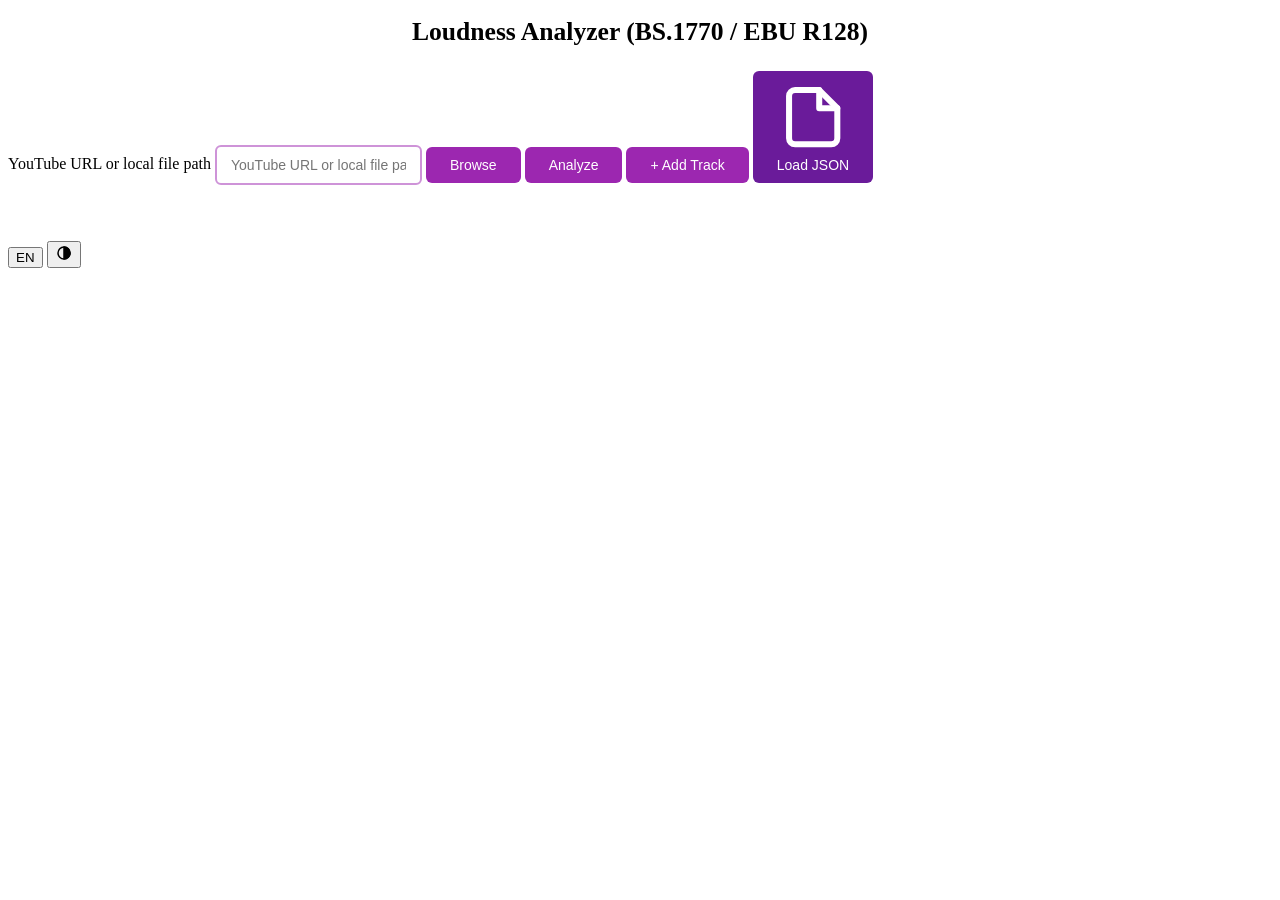
==== frontend/index.html @ e427d2d6 "fix: keep the theme and the language in the app's settings file The theme and the language were kept" ====
<!DOCTYPE html>
<html lang="en">
<head>
  <meta charset="UTF-8">
  <meta name="viewport" content="width=device-width, initial-scale=1.0">
  <title data-i18n="app.title">analyze-loudness</title>
  <script src="common/settings.js"></script>
  <script src="i18n.js"></script>
  <script>
    // Resolve theme + lang before CSS paints to prevent flash
    (function() {
      var s = (window.analyzeSettings || {}).theme;
      var mode = (s === "light" || s === "dark") ? s : "auto";
      var resolved = mode === "auto"
        ? (window.matchMedia && window.matchMedia("(prefers-color-scheme: dark)").matches ? "dark" : "light")
        : mode;
      document.documentElement.setAttribute("data-theme", resolved);
      document.documentElement.setAttribute("lang", window.i18n.lang());
    })();
  </script>
  <link rel="stylesheet" href="common/common.css">
  <link rel="stylesheet" href="style.css">
  <link rel="stylesheet" href="vendor/uPlot.min.css">
</head>
<body>
  <header>
    <h1 data-i18n="app.title">Loudness Analyzer (BS.1770 / EBU R128)</h1>
  </header>

  <main>
    <form id="analyze-form" class="input-bar" data-i18n-aria-label="form.aria" aria-label="Analyze audio source">
      <label for="url-input" class="visually-hidden" data-i18n="url.label">YouTube URL or local file path</label>
      <input id="url-input" type="text" inputmode="url" placeholder="YouTube URL or local file path" data-i18n-placeholder="url.placeholder"
             autocomplete="off" autocapitalize="off" spellcheck="false" required>
      <button id="browse-btn" type="button" data-i18n="btn.browse" data-i18n-aria-label="btn.browse.aria" aria-label="Choose a local audio file">Browse</button>
      <button id="submit-btn" type="submit" data-i18n="btn.analyze">Analyze</button>
      <button id="add-btn" type="button" data-i18n="btn.add" data-i18n-aria-label="btn.add.aria" aria-label="Add the URL as a track for comparison">+ Add Track</button>
      <button id="load-btn" type="button" data-i18n-aria-label="btn.load_json.aria" aria-label="Load saved JSON result"><svg class="inline-icon" viewBox="0 0 24 24" fill="none" stroke="currentColor" stroke-width="2" stroke-linecap="round" stroke-linejoin="round" aria-hidden="true" focusable="false"><path d="M14 3H6a2 2 0 0 0-2 2v14a2 2 0 0 0 2 2h12a2 2 0 0 0 2-2V9z"/><path d="M14 3v6h6"/></svg><span data-i18n="btn.load_json">Load JSON</span></button>
    </form>

    <div id="track-list" role="list" data-i18n-aria-label="track_list.aria" aria-label="Tracks queued for comparison"></div>
    <div id="compare-bar" class="compare-bar" hidden>
      <button id="clear-btn" type="button" data-i18n="btn.clear" data-i18n-aria-label="btn.clear.aria" aria-label="Clear all queued tracks">Clear All</button>
    </div>

    <div id="status" role="status" aria-live="polite"></div>
    <div id="results" tabindex="-1"></div>
  </main>

  <div class="toolbar">
    <button id="lang-toggle" class="lang-toggle" type="button" data-i18n-aria-label="lang.aria_toggle" aria-label="Switch language"></button>
    <button id="theme-toggle" class="theme-toggle" type="button" data-i18n-aria-label="theme.aria_toggle" aria-label="Toggle color theme"></button>
  </div>

  <script src="vendor/uPlot.iife.min.js"></script>
  <script src="theme.js"></script>
  <script src="gate.js"></script>
  <script src="charts/timeline.js"></script>
  <script src="charts/histogram.js"></script>
  <script src="charts/segments.js"></script>
  <script src="common/update.js"></script>
  <script src="main.js"></script>
</body>
</html>
---- frontend/style.css ----
:root {
  --text-secondary: #5f5f5f;
  --text-muted: #6b6b6b;
  --accent: #9C27B0;
  --accent-dark: #7B1FA2;
  --accent-deeper: #6A1B9A;
  --accent-deepest: #4A148C;
  --accent-light: #CE93D8;
  --accent-bg: #E1BEE7;
  --on-accent: #fff;
  --input-border: #CE93D8;
  --border: #ddd;
  --border-light: #eee;
  --border-header: #ccc;
  --error: #C62828;
  --error-bg: #FFEBEE;
  --danger-fg: #fff;
  --copy-bg-hover: #ddd;
  --copy-border: #ccc;
  --copy-fg: #666;
  --focus-ring: #9C27B0;
  --gate-track: #E9EAEE;
  --gate-out: #B26A00;
  --gate-silent: #33405A;
  --track-bg: #F3E5F5;
  --track-tag-bg: #E1BEE7;
  --track-tag-fg: #4A148C;
  --track-remove: #C62828;
  --drop-bg: rgba(250, 250, 250, 0.92);
}

[data-theme="dark"] {
  --text-secondary: #aaa;
  --text-muted: #8f8f8f;
  --accent: #CE93D8;
  --accent-dark: #BA68C8;
  --accent-deeper: #AB47BC;
  --accent-deepest: #E1BEE7;
  --accent-light: #6A1B9A;
  --accent-bg: #3a2a5e;
  --on-accent: #1a1a2e;
  --input-border: #9575CD;
  --border: #333;
  --border-light: #2a2a4a;
  --border-header: #444;
  --error: #FF8A80;
  --error-bg: #3d1a1a;
  --danger-fg: #fff;
  --copy-bg-hover: #3a3a5a;
  --copy-border: #555;
  --copy-fg: #bbb;
  --focus-ring: #D1A3DC;
  --gate-track: #232C4A;
  --gate-out: #E9A93C;
  --gate-silent: #C8D2E6;
  --track-bg: #26203f;
  --track-tag-bg: #3a2a5e;
  --track-tag-fg: #E1BEE7;
  --track-remove: #FF8A80;
  --drop-bg: rgba(26, 26, 46, 0.92);
}

h1 {
  text-align: center;
  margin-bottom: 24px;
  padding: 0 120px;
  font-size: 1.6rem;
  font-weight: 700;
  color: var(--title-accent);
}

.input-bar input {
  padding: 10px 14px;
  border: 2px solid var(--input-border);
  border-radius: 6px;
  font-size: 14px;
  background: var(--bg-card);
  color: var(--text);
}

.input-bar #url-input { flex: 1; }

.input-bar button {
  padding: 10px 24px;
  background: var(--accent);
  color: var(--on-accent);
  border: none;
  border-radius: 6px;
  font-size: 14px;
  cursor: pointer;
}

.input-bar button:hover { background: var(--accent-dark); }
.input-bar button:disabled { background: var(--accent-light); cursor: not-allowed; }
.input-bar button.cancelling { background: var(--danger); color: var(--danger-fg); }
#load-btn { background: var(--accent-deeper); color: var(--on-accent); }
#load-btn:hover { background: var(--accent-deepest); }

/* Drag & drop overlay */
body.drag-over::after {
  content: attr(data-drop-text);
  position: fixed;
  inset: 0;
  background: var(--drop-bg);
  border: 3px dashed var(--accent);
  border-radius: 8px;
  display: flex;
  align-items: center;
  justify-content: center;
  font-size: 22px;
  font-weight: 600;
  color: var(--accent);
  pointer-events: none;
  z-index: 1000;
}

/* Comparison queue */
#track-list { margin: -16px 0 8px; }
#track-list:empty { display: none; }

.track-item {
  display: flex;
  align-items: center;
  gap: 8px;
  padding: 2px 4px 2px 12px;
  margin-bottom: 4px;
  background: var(--track-bg);
  border-radius: 4px;
  font-size: 13px;
}

/* Outlined so the swatch edge stays visible on the tinted row and table
   backgrounds whatever the track colour. */
.track-swatch {
  display: inline-block;
  flex: none;
  width: 20px;
  height: 10px;
  border-radius: 2px;
  box-shadow: 0 0 0 1px var(--text-secondary);
}

.track-num { flex: none; font-weight: 700; min-width: 1ch; }

.track-tag {
  flex: none;
  font-size: 11px;
  font-weight: 600;
  padding: 2px 6px;
  border-radius: 3px;
  background: var(--track-tag-bg);
  color: var(--track-tag-fg);
}

.track-label {
  flex: 1;
  min-width: 0;
  overflow: hidden;
  text-overflow: ellipsis;
  white-space: nowrap;
}

.track-btn {
  flex: none;
  min-width: 36px;
  min-height: 36px;
  background: none;
  border: none;
  border-radius: 4px;
  color: var(--fg);
  font-size: 16px;
  line-height: 1;
  cursor: pointer;
}
.track-btn:hover:not(:disabled) { background: var(--copy-bg); }
.track-btn.remove { color: var(--track-remove); font-size: 18px; }
.track-btn.placeholder { visibility: hidden; }
.track-btn:disabled { cursor: not-allowed; opacity: 0.4; }

.compare-bar { display: flex; gap: 8px; margin-bottom: 16px; }
.compare-bar[hidden] { display: none; }
.compare-bar button {
  padding: 8px 20px;
  min-height: 36px;
  border: 1px solid var(--copy-border);
  border-radius: 6px;
  background: var(--copy-bg);
  color: var(--fg);
  font-size: 13px;
  cursor: pointer;
}
.compare-bar button:hover:not(:disabled) { background: var(--copy-bg-hover); }
.compare-bar button:disabled { cursor: not-allowed; opacity: 0.5; }

/* Toolbar (lang + theme toggles) */
#status {
  text-align: center;
  margin-bottom: 16px;
  font-size: 14px;
  color: var(--text-secondary);
  min-height: 40px;
  overflow-wrap: anywhere;
}

.copy-btn {
  margin-left: 8px;
  padding: 6px 14px;
  min-height: 36px;
  background: var(--copy-bg);
  color: var(--copy-fg);
  border: 1px solid var(--copy-border);
  border-radius: 4px;
  font-size: 12px;
  cursor: pointer;
  vertical-align: middle;
}

.copy-btn:hover { background: var(--copy-bg-hover); }

/* Summary table */
.summary-table {
  width: 100%;
  border-collapse: collapse;
  margin-bottom: 24px;
  font-size: 13px;
}

.summary-table th {
  background: var(--accent-bg);
  padding: 6px 12px;
  font-weight: 600;
  font-size: 12px;
  border: 1px solid var(--border-header);
  color: var(--text);
}

.compare-table tbody th { text-align: left; width: 16%; white-space: nowrap; }
.compare-table .track-head {
  max-width: 0;
  overflow: hidden;
  text-overflow: ellipsis;
  white-space: nowrap;
}
.compare-table .track-swatch { margin-right: 6px; vertical-align: 1px; }

.compare-scope {
  text-align: center;
  font-size: 12px;
  color: var(--text-secondary);
  margin-bottom: 12px;
}

.gate-compare-facts { display: flex; flex-wrap: wrap; gap: 4px 16px; }

.compare-seg-title {
  font-size: 0.85rem;
  font-weight: 600;
  color: var(--fg);
  margin-bottom: 6px;
  overflow: hidden;
  text-overflow: ellipsis;
  white-space: nowrap;
}
.compare-seg-title .track-swatch { margin-right: 8px; vertical-align: 1px; }

.summary-table .silence-row th,
.summary-table .silence-row td {
  text-align: right;
  color: var(--text-secondary);
  font-size: 12px;
  background: var(--bg-card);
  font-weight: 500;
}

.has-tip {
  cursor: help;
  text-decoration: underline dotted var(--text-secondary);
  text-underline-offset: 3px;
}

/* Chart containers */
.chart-title {
  text-align: center;
  font-size: 0.95rem;
  font-weight: 600;
  color: var(--text);
  margin-bottom: 6px;
}

/* Reading row for the GATE lane drawn inside the timeline chart */
.chart-row.has-gate { margin-bottom: 6px; }

.gate-caption {
  display: flex;
  flex-wrap: wrap;
  align-items: baseline;
  justify-content: space-between;
  gap: 8px 20px;
  margin-bottom: 24px;
  font-size: 12px;
  color: var(--text-secondary);
}

.gate-pct {
  font-size: 15px;
  font-weight: 700;
  color: var(--text);
  font-variant-numeric: tabular-nums;
}

.gate-legend {
  display: flex;
  flex-wrap: wrap;
  gap: 4px 14px;
}

.gate-key { display: inline-flex; align-items: center; gap: 5px; }

.gate-swatch {
  width: 14px;
  height: 9px;
  border: 1px solid var(--border);
  border-radius: 2px;
  background: var(--gate-track);
}

.gate-swatch.out { background: var(--gate-out); }
.gate-swatch.silent { background: var(--gate-silent); }

.chart-pair {
  display: flex;
  flex-wrap: wrap;
  gap: 16px;
  margin-bottom: 24px;
}

.histogram-canvas {
  aspect-ratio: 16 / 10;
  max-height: 260px;
  height: auto;
}

.segments-canvas {
  aspect-ratio: 24 / 5;
  max-height: 220px;
  height: auto;
}

.video-title {
  flex: 1 1 auto;
  min-width: 0;
  overflow: hidden;
  text-overflow: ellipsis;
  white-space: nowrap;
  margin: 0;
  font-size: 1.1rem;
  font-weight: 600;
  color: var(--accent-deepest);
}

.meta-info {
  text-align: center;
  font-size: 12px;
  color: var(--text-muted);
  margin-bottom: 12px;
  overflow-wrap: anywhere;
  word-break: normal;
}

.save-btn {
  padding: 6px 16px;
  min-height: 36px;
  background: var(--accent-dark);
  color: #fff;
  border: none;
  border-radius: 4px;
  font-size: 12px;
  cursor: pointer;
  white-space: nowrap;
}

.save-btn:hover { background: var(--accent-deeper); }
.save-btn:disabled { opacity: 0.5; cursor: not-allowed; }

/* uPlot dark mode overrides */
[data-theme="dark"] .uplot,
[data-theme="dark"] .u-title,
[data-theme="dark"] .u-legend th,
[data-theme="dark"] .u-legend td {
  color: var(--text) !important;
}

[data-theme="dark"] .u-legend { background: transparent !important; }

@media (max-width: 640px) {
  .input-bar { flex-wrap: wrap; }
  .input-bar #url-input { flex: 1 1 100%; }
  .input-bar button { flex: 1 1 auto; }
}

@media (max-width: 480px) {
  h1 {
    font-size: 1.2rem;
    padding: 0 120px 0 8px;
  }
}

@media (prefers-reduced-motion: reduce) {
  body.drag-over::after { border-style: solid; }
  *, *::before, *::after {
    animation-duration: 0.001ms !important;
    animation-iteration-count: 1 !important;
    transition: none !important;
    scroll-behavior: auto !important;
  }
}
---- frontend/vendor/uPlot.min.css ----
.uplot, .uplot *, .uplot *::before, .uplot *::after {box-sizing: border-box;}.uplot {font-family: system-ui, -apple-system, "Segoe UI", Roboto, "Helvetica Neue", Arial, "Noto Sans", sans-serif, "Apple Color Emoji", "Segoe UI Emoji", "Segoe UI Symbol", "Noto Color Emoji";line-height: 1.5;width: min-content;}.u-title {text-align: center;font-size: 18px;font-weight: bold;}.u-wrap {position: relative;user-select: none;}.u-over, .u-under {position: absolute;}.u-under {overflow: hidden;}.uplot canvas {display: block;position: relative;width: 100%;height: 100%;}.u-axis {position: absolute;}.u-legend {font-size: 14px;margin: auto;text-align: center;}.u-inline {display: block;}.u-inline * {display: inline-block;}.u-inline tr {margin-right: 16px;}.u-legend th {font-weight: 600;}.u-legend th > * {vertical-align: middle;display: inline-block;}.u-legend .u-marker {width: 1em;height: 1em;margin-right: 4px;background-clip: padding-box !important;}.u-inline.u-live th::after {content: ":";vertical-align: middle;}.u-inline:not(.u-live) .u-value {display: none;}.u-series > * {padding: 4px;}.u-series th {cursor: pointer;}.u-legend .u-off > * {opacity: 0.3;}.u-select {background: rgba(0,0,0,0.07);position: absolute;pointer-events: none;}.u-cursor-x, .u-cursor-y {position: absolute;left: 0;top: 0;pointer-events: none;will-change: transform;}.u-hz .u-cursor-x, .u-vt .u-cursor-y {height: 100%;border-right: 1px dashed #607D8B;}.u-hz .u-cursor-y, .u-vt .u-cursor-x {width: 100%;border-bottom: 1px dashed #607D8B;}.u-cursor-pt {position: absolute;top: 0;left: 0;border-radius: 50%;border: 0 solid;pointer-events: none;will-change: transform;/*this has to be !important since we set inline "background" shorthand */background-clip: padding-box !important;}.u-axis.u-off, .u-select.u-off, .u-cursor-x.u-off, .u-cursor-y.u-off, .u-cursor-pt.u-off {display: none;}
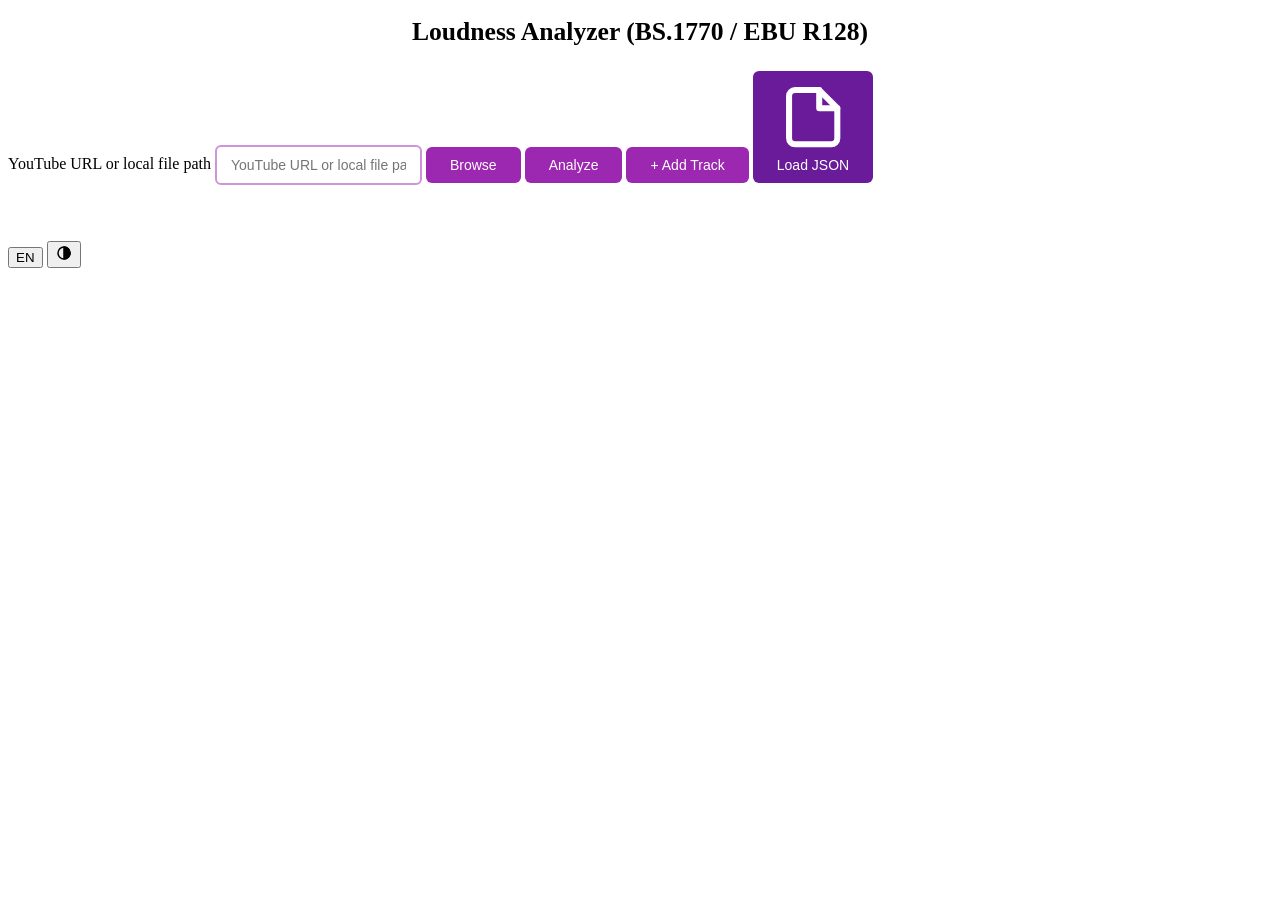
==== commit 6af9a507: "Merge pull request #73 from semnil/fix/theme-toggle-label fix: keep the theme button's name and the " ====
--- a/frontend/index.html
+++ b/frontend/index.html
@@ -33,7 +33,7 @@
       <input id="url-input" type="text" inputmode="url" placeholder="YouTube URL or local file path" data-i18n-placeholder="url.placeholder"
              autocomplete="off" autocapitalize="off" spellcheck="false" required>
       <button id="browse-btn" type="button" data-i18n="btn.browse" data-i18n-aria-label="btn.browse.aria" aria-label="Choose a local audio file">Browse</button>
-      <button id="submit-btn" type="submit" data-i18n="btn.analyze">Analyze</button>
+      <button id="submit-btn" type="submit">Analyze</button>
       <button id="add-btn" type="button" data-i18n="btn.add" data-i18n-aria-label="btn.add.aria" aria-label="Add the URL as a track for comparison">+ Add Track</button>
       <button id="load-btn" type="button" data-i18n-aria-label="btn.load_json.aria" aria-label="Load saved JSON result"><svg class="inline-icon" viewBox="0 0 24 24" fill="none" stroke="currentColor" stroke-width="2" stroke-linecap="round" stroke-linejoin="round" aria-hidden="true" focusable="false"><path d="M14 3H6a2 2 0 0 0-2 2v14a2 2 0 0 0 2 2h12a2 2 0 0 0 2-2V9z"/><path d="M14 3v6h6"/></svg><span data-i18n="btn.load_json">Load JSON</span></button>
     </form>
@@ -49,7 +49,7 @@
 
   <div class="toolbar">
     <button id="lang-toggle" class="lang-toggle" type="button" data-i18n-aria-label="lang.aria_toggle" aria-label="Switch language"></button>
-    <button id="theme-toggle" class="theme-toggle" type="button" data-i18n-aria-label="theme.aria_toggle" aria-label="Toggle color theme"></button>
+    <button id="theme-toggle" class="theme-toggle" type="button" aria-label="Toggle color theme"></button>
   </div>
 
   <script src="vendor/uPlot.iife.min.js"></script>
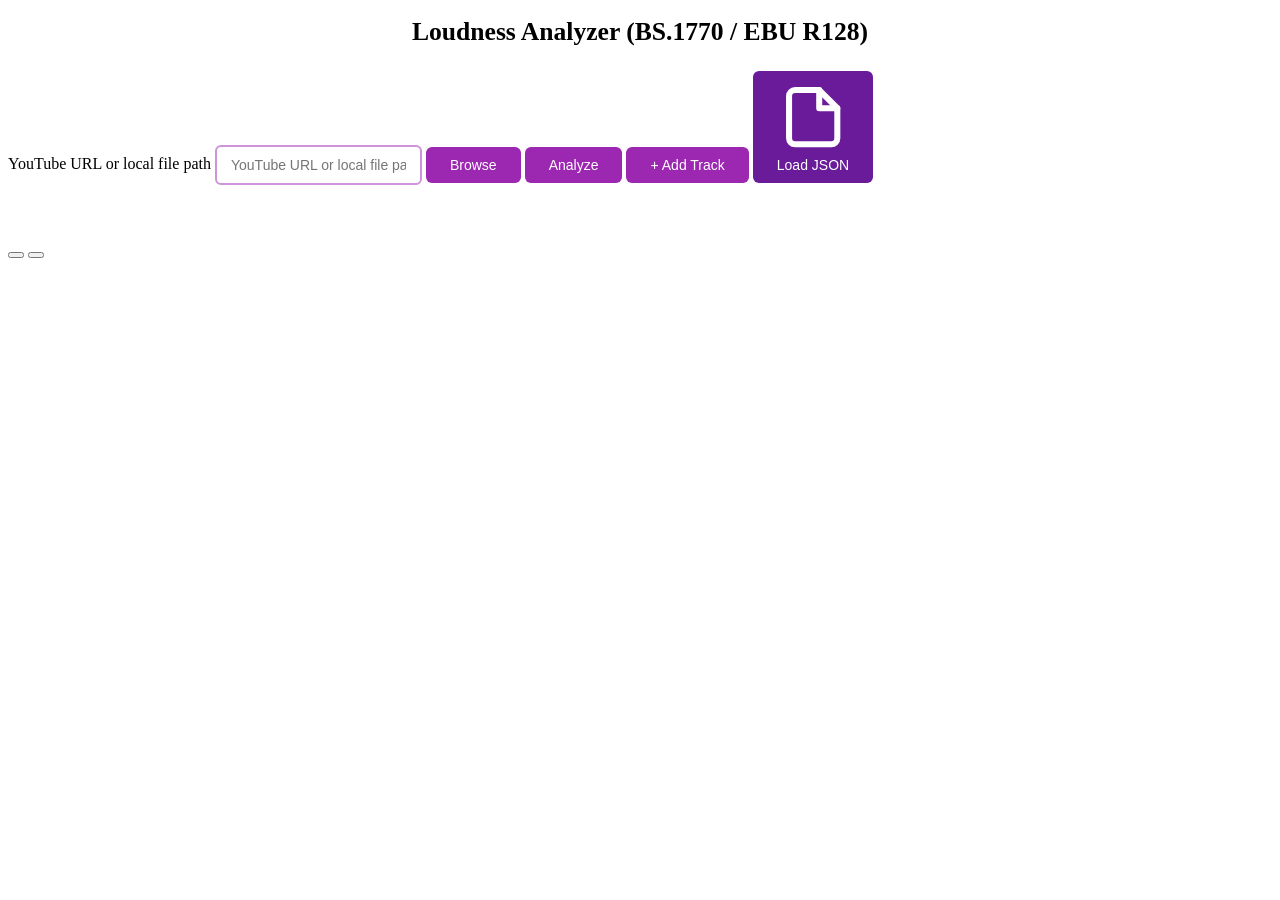
==== commit 7cdbe9ef: "refactor: use py-analyze-common's i18n, boot and ui scripts in the frontend frontend/i18n.js keeps t" ====
--- a/frontend/index.html
+++ b/frontend/index.html
@@ -5,19 +5,9 @@
   <meta name="viewport" content="width=device-width, initial-scale=1.0">
   <title data-i18n="app.title">analyze-loudness</title>
   <script src="common/settings.js"></script>
+  <script src="common/i18n.js"></script>
   <script src="i18n.js"></script>
-  <script>
-    // Resolve theme + lang before CSS paints to prevent flash
-    (function() {
-      var s = (window.analyzeSettings || {}).theme;
-      var mode = (s === "light" || s === "dark") ? s : "auto";
-      var resolved = mode === "auto"
-        ? (window.matchMedia && window.matchMedia("(prefers-color-scheme: dark)").matches ? "dark" : "light")
-        : mode;
-      document.documentElement.setAttribute("data-theme", resolved);
-      document.documentElement.setAttribute("lang", window.i18n.lang());
-    })();
-  </script>
+  <script src="common/boot.js"></script>
   <link rel="stylesheet" href="common/common.css">
   <link rel="stylesheet" href="style.css">
   <link rel="stylesheet" href="vendor/uPlot.min.css">
@@ -58,6 +48,7 @@
   <script src="charts/timeline.js"></script>
   <script src="charts/histogram.js"></script>
   <script src="charts/segments.js"></script>
+  <script src="common/ui.js"></script>
   <script src="common/update.js"></script>
   <script src="main.js"></script>
 </body>
--- a/frontend/style.css
+++ b/frontend/style.css
@@ -12,9 +12,7 @@
   --border: #ddd;
   --border-light: #eee;
   --border-header: #ccc;
-  --error: #C62828;
   --error-bg: #FFEBEE;
-  --danger-fg: #fff;
   --copy-bg-hover: #ddd;
   --copy-border: #ccc;
   --copy-fg: #666;
@@ -30,11 +28,11 @@
 }
 
 [data-theme="dark"] {
-  --text-secondary: #aaa;
-  --text-muted: #8f8f8f;
+  --text-secondary: #c8c8c8;
+  --text-muted: #b6b6b6;
   --accent: #CE93D8;
   --accent-dark: #BA68C8;
-  --accent-deeper: #AB47BC;
+  --accent-deeper: #C27BCB;
   --accent-deepest: #E1BEE7;
   --accent-light: #6A1B9A;
   --accent-bg: #3a2a5e;
@@ -43,9 +41,7 @@
   --border: #333;
   --border-light: #2a2a4a;
   --border-header: #444;
-  --error: #FF8A80;
   --error-bg: #3d1a1a;
-  --danger-fg: #fff;
   --copy-bg-hover: #3a3a5a;
   --copy-border: #555;
   --copy-fg: #bbb;
@@ -96,24 +92,6 @@
 #load-btn { background: var(--accent-deeper); color: var(--on-accent); }
 #load-btn:hover { background: var(--accent-deepest); }
 
-/* Drag & drop overlay */
-body.drag-over::after {
-  content: attr(data-drop-text);
-  position: fixed;
-  inset: 0;
-  background: var(--drop-bg);
-  border: 3px dashed var(--accent);
-  border-radius: 8px;
-  display: flex;
-  align-items: center;
-  justify-content: center;
-  font-size: 22px;
-  font-weight: 600;
-  color: var(--accent);
-  pointer-events: none;
-  z-index: 1000;
-}
-
 /* Comparison queue */
 #track-list { margin: -16px 0 8px; }
 #track-list:empty { display: none; }
@@ -167,7 +145,7 @@
   background: none;
   border: none;
   border-radius: 4px;
-  color: var(--fg);
+  color: var(--text);
   font-size: 16px;
   line-height: 1;
   cursor: pointer;
@@ -185,7 +163,7 @@
   border: 1px solid var(--copy-border);
   border-radius: 6px;
   background: var(--copy-bg);
-  color: var(--fg);
+  color: var(--text);
   font-size: 13px;
   cursor: pointer;
 }
@@ -255,7 +233,7 @@
 .compare-seg-title {
   font-size: 0.85rem;
   font-weight: 600;
-  color: var(--fg);
+  color: var(--text);
   margin-bottom: 6px;
   overflow: hidden;
   text-overflow: ellipsis;
@@ -371,7 +349,7 @@
   padding: 6px 16px;
   min-height: 36px;
   background: var(--accent-dark);
-  color: #fff;
+  color: var(--on-accent);
   border: none;
   border-radius: 4px;
   font-size: 12px;
@@ -404,13 +382,3 @@
     padding: 0 120px 0 8px;
   }
 }
-
-@media (prefers-reduced-motion: reduce) {
-  body.drag-over::after { border-style: solid; }
-  *, *::before, *::after {
-    animation-duration: 0.001ms !important;
-    animation-iteration-count: 1 !important;
-    transition: none !important;
-    scroll-behavior: auto !important;
-  }
-}
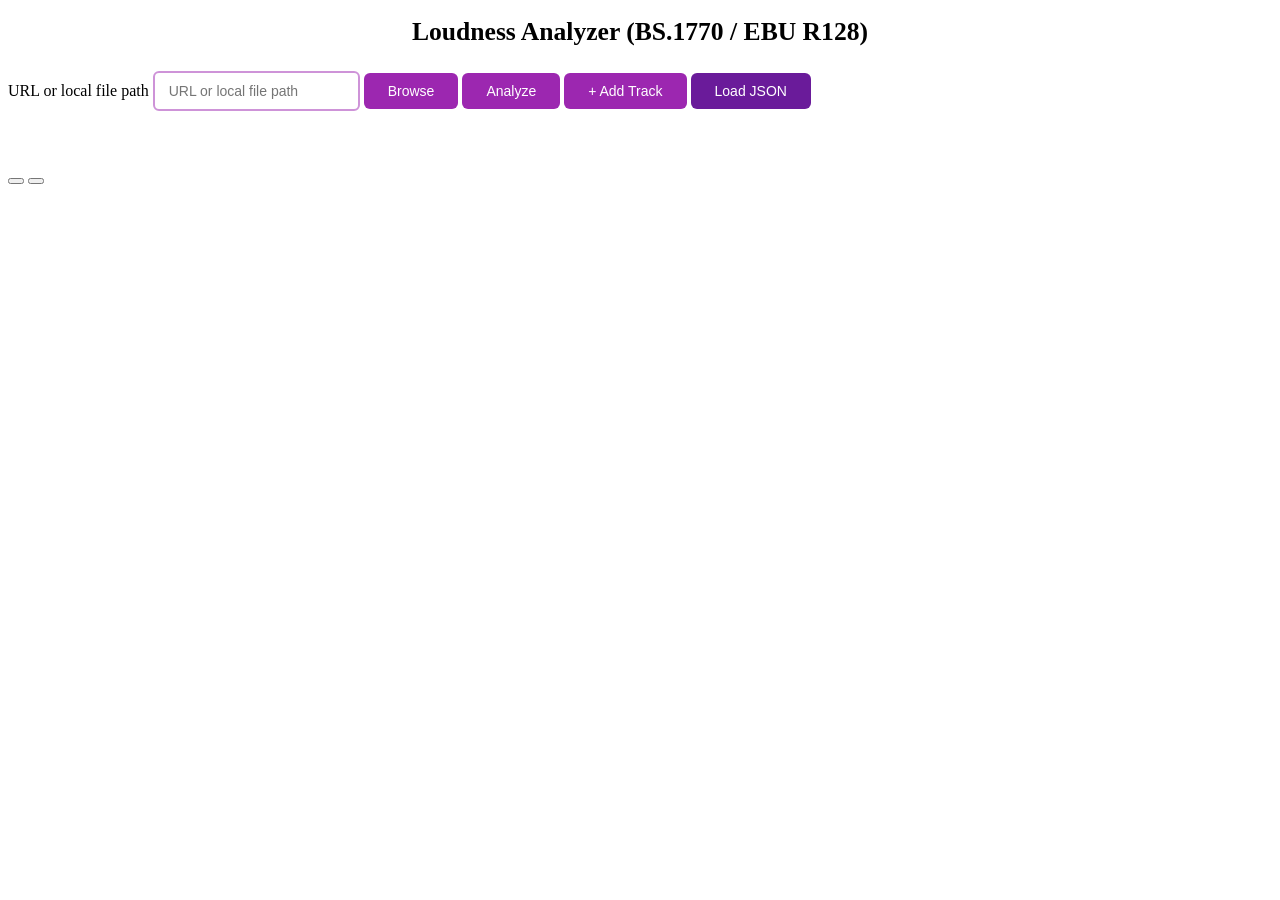
==== commit 31a37756: "feat: name the input field "URL" instead of "YouTube URL" The field takes any URL yt-dlp can read, n" ====
--- a/frontend/index.html
+++ b/frontend/index.html
@@ -19,13 +19,13 @@
 
   <main>
     <form id="analyze-form" class="input-bar" data-i18n-aria-label="form.aria" aria-label="Analyze audio source">
-      <label for="url-input" class="visually-hidden" data-i18n="url.label">YouTube URL or local file path</label>
-      <input id="url-input" type="text" inputmode="url" placeholder="YouTube URL or local file path" data-i18n-placeholder="url.placeholder"
+      <label for="url-input" class="visually-hidden" data-i18n="url.label">URL or local file path</label>
+      <input id="url-input" type="text" inputmode="url" placeholder="URL or local file path" data-i18n-placeholder="url.placeholder"
              autocomplete="off" autocapitalize="off" spellcheck="false" required>
-      <button id="browse-btn" type="button" data-i18n="btn.browse" data-i18n-aria-label="btn.browse.aria" aria-label="Choose a local audio file">Browse</button>
+      <button id="browse-btn" type="button" data-i18n-aria-label="btn.browse.aria" aria-label="Choose a local audio file"><span data-i18n="btn.browse">Browse</span></button>
       <button id="submit-btn" type="submit">Analyze</button>
       <button id="add-btn" type="button" data-i18n="btn.add" data-i18n-aria-label="btn.add.aria" aria-label="Add the URL as a track for comparison">+ Add Track</button>
-      <button id="load-btn" type="button" data-i18n-aria-label="btn.load_json.aria" aria-label="Load saved JSON result"><svg class="inline-icon" viewBox="0 0 24 24" fill="none" stroke="currentColor" stroke-width="2" stroke-linecap="round" stroke-linejoin="round" aria-hidden="true" focusable="false"><path d="M14 3H6a2 2 0 0 0-2 2v14a2 2 0 0 0 2 2h12a2 2 0 0 0 2-2V9z"/><path d="M14 3v6h6"/></svg><span data-i18n="btn.load_json">Load JSON</span></button>
+      <button id="load-btn" type="button" data-i18n-aria-label="btn.load_json.aria" aria-label="Load saved JSON result"><span data-i18n="btn.load_json">Load JSON</span></button>
     </form>
 
     <div id="track-list" role="list" data-i18n-aria-label="track_list.aria" aria-label="Tracks queued for comparison"></div>
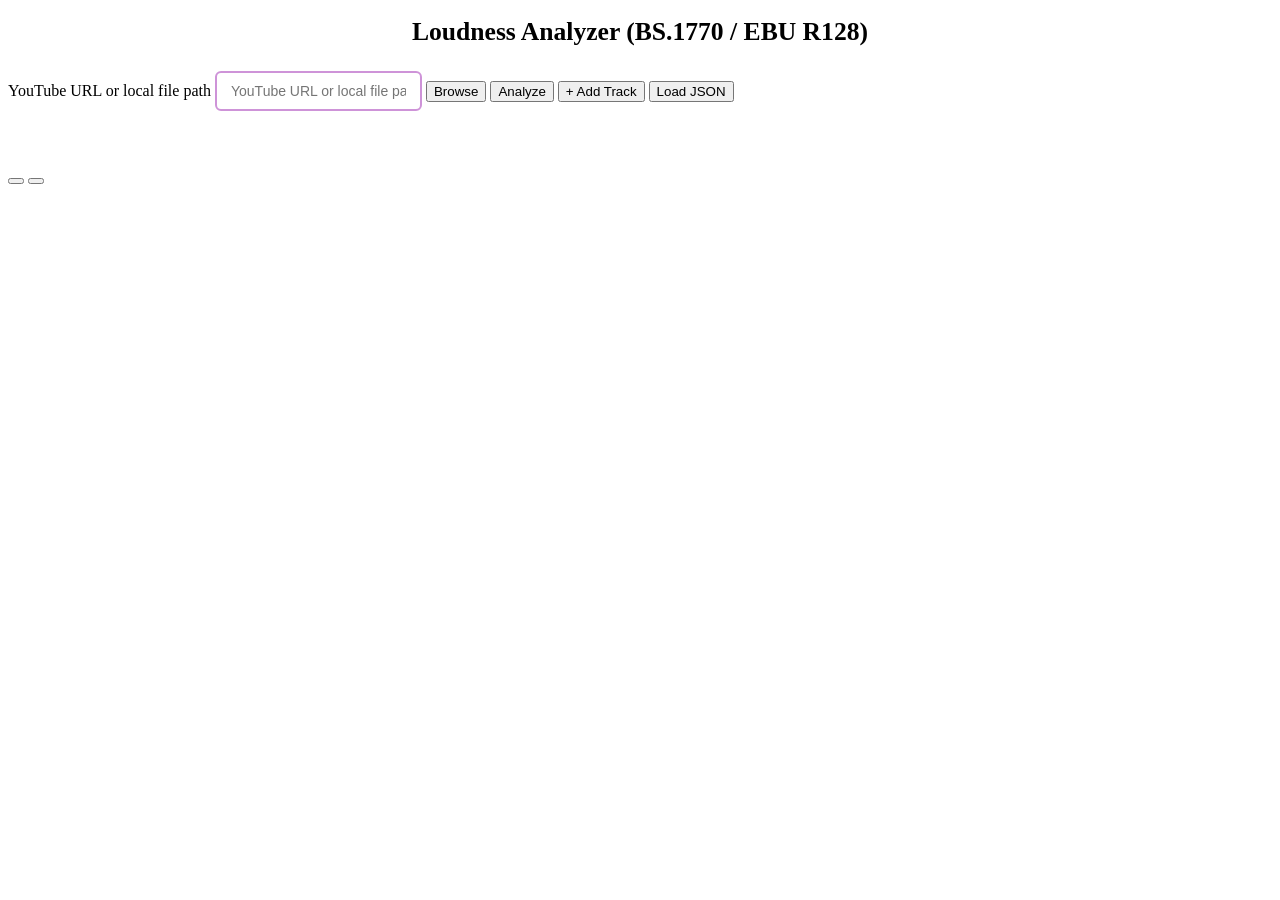
==== commit 48394103: "feat: take the input bar buttons, their icons and the queue rows from py-analyze-common Browse, Anal" ====
--- a/frontend/index.html
+++ b/frontend/index.html
@@ -19,8 +19,8 @@
 
   <main>
     <form id="analyze-form" class="input-bar" data-i18n-aria-label="form.aria" aria-label="Analyze audio source">
-      <label for="url-input" class="visually-hidden" data-i18n="url.label">URL or local file path</label>
-      <input id="url-input" type="text" inputmode="url" placeholder="URL or local file path" data-i18n-placeholder="url.placeholder"
+      <label for="url-input" class="visually-hidden" data-i18n="url.label">YouTube URL or local file path</label>
+      <input id="url-input" type="text" inputmode="url" placeholder="YouTube URL or local file path" data-i18n-placeholder="url.placeholder"
              autocomplete="off" autocapitalize="off" spellcheck="false" required>
       <button id="browse-btn" type="button" data-i18n-aria-label="btn.browse.aria" aria-label="Choose a local audio file"><span data-i18n="btn.browse">Browse</span></button>
       <button id="submit-btn" type="submit">Analyze</button>
--- a/frontend/style.css
+++ b/frontend/style.css
@@ -5,9 +5,14 @@
   --accent-dark: #7B1FA2;
   --accent-deeper: #6A1B9A;
   --accent-deepest: #4A148C;
-  --accent-light: #CE93D8;
   --accent-bg: #E1BEE7;
   --on-accent: #fff;
+  --primary-bg: #9C27B0;
+  --primary-bg-hover: #7B1FA2;
+  --primary-fg: #fff;
+  --load-bg: #6A1B9A;
+  --load-bg-hover: #4A148C;
+  --load-fg: #fff;
   --input-border: #CE93D8;
   --border: #ddd;
   --border-light: #eee;
@@ -34,9 +39,14 @@
   --accent-dark: #BA68C8;
   --accent-deeper: #C27BCB;
   --accent-deepest: #E1BEE7;
-  --accent-light: #6A1B9A;
   --accent-bg: #3a2a5e;
   --on-accent: #1a1a2e;
+  --primary-bg: #CE93D8;
+  --primary-bg-hover: #E1BEE7;
+  --primary-fg: #1a1a2e;
+  --load-bg: #6A1B9A;
+  --load-bg-hover: #7B1FA2;
+  --load-fg: #fff;
   --input-border: #9575CD;
   --border: #333;
   --border-light: #2a2a4a;
@@ -76,100 +86,6 @@
 
 .input-bar #url-input { flex: 1; }
 
-.input-bar button {
-  padding: 10px 24px;
-  background: var(--accent);
-  color: var(--on-accent);
-  border: none;
-  border-radius: 6px;
-  font-size: 14px;
-  cursor: pointer;
-}
-
-.input-bar button:hover { background: var(--accent-dark); }
-.input-bar button:disabled { background: var(--accent-light); cursor: not-allowed; }
-.input-bar button.cancelling { background: var(--danger); color: var(--danger-fg); }
-#load-btn { background: var(--accent-deeper); color: var(--on-accent); }
-#load-btn:hover { background: var(--accent-deepest); }
-
-/* Comparison queue */
-#track-list { margin: -16px 0 8px; }
-#track-list:empty { display: none; }
-
-.track-item {
-  display: flex;
-  align-items: center;
-  gap: 8px;
-  padding: 2px 4px 2px 12px;
-  margin-bottom: 4px;
-  background: var(--track-bg);
-  border-radius: 4px;
-  font-size: 13px;
-}
-
-/* Outlined so the swatch edge stays visible on the tinted row and table
-   backgrounds whatever the track colour. */
-.track-swatch {
-  display: inline-block;
-  flex: none;
-  width: 20px;
-  height: 10px;
-  border-radius: 2px;
-  box-shadow: 0 0 0 1px var(--text-secondary);
-}
-
-.track-num { flex: none; font-weight: 700; min-width: 1ch; }
-
-.track-tag {
-  flex: none;
-  font-size: 11px;
-  font-weight: 600;
-  padding: 2px 6px;
-  border-radius: 3px;
-  background: var(--track-tag-bg);
-  color: var(--track-tag-fg);
-}
-
-.track-label {
-  flex: 1;
-  min-width: 0;
-  overflow: hidden;
-  text-overflow: ellipsis;
-  white-space: nowrap;
-}
-
-.track-btn {
-  flex: none;
-  min-width: 36px;
-  min-height: 36px;
-  background: none;
-  border: none;
-  border-radius: 4px;
-  color: var(--text);
-  font-size: 16px;
-  line-height: 1;
-  cursor: pointer;
-}
-.track-btn:hover:not(:disabled) { background: var(--copy-bg); }
-.track-btn.remove { color: var(--track-remove); font-size: 18px; }
-.track-btn.placeholder { visibility: hidden; }
-.track-btn:disabled { cursor: not-allowed; opacity: 0.4; }
-
-.compare-bar { display: flex; gap: 8px; margin-bottom: 16px; }
-.compare-bar[hidden] { display: none; }
-.compare-bar button {
-  padding: 8px 20px;
-  min-height: 36px;
-  border: 1px solid var(--copy-border);
-  border-radius: 6px;
-  background: var(--copy-bg);
-  color: var(--text);
-  font-size: 13px;
-  cursor: pointer;
-}
-.compare-bar button:hover:not(:disabled) { background: var(--copy-bg-hover); }
-.compare-bar button:disabled { cursor: not-allowed; opacity: 0.5; }
-
 /* Toolbar (lang + theme toggles) */
 #status {
   text-align: center;
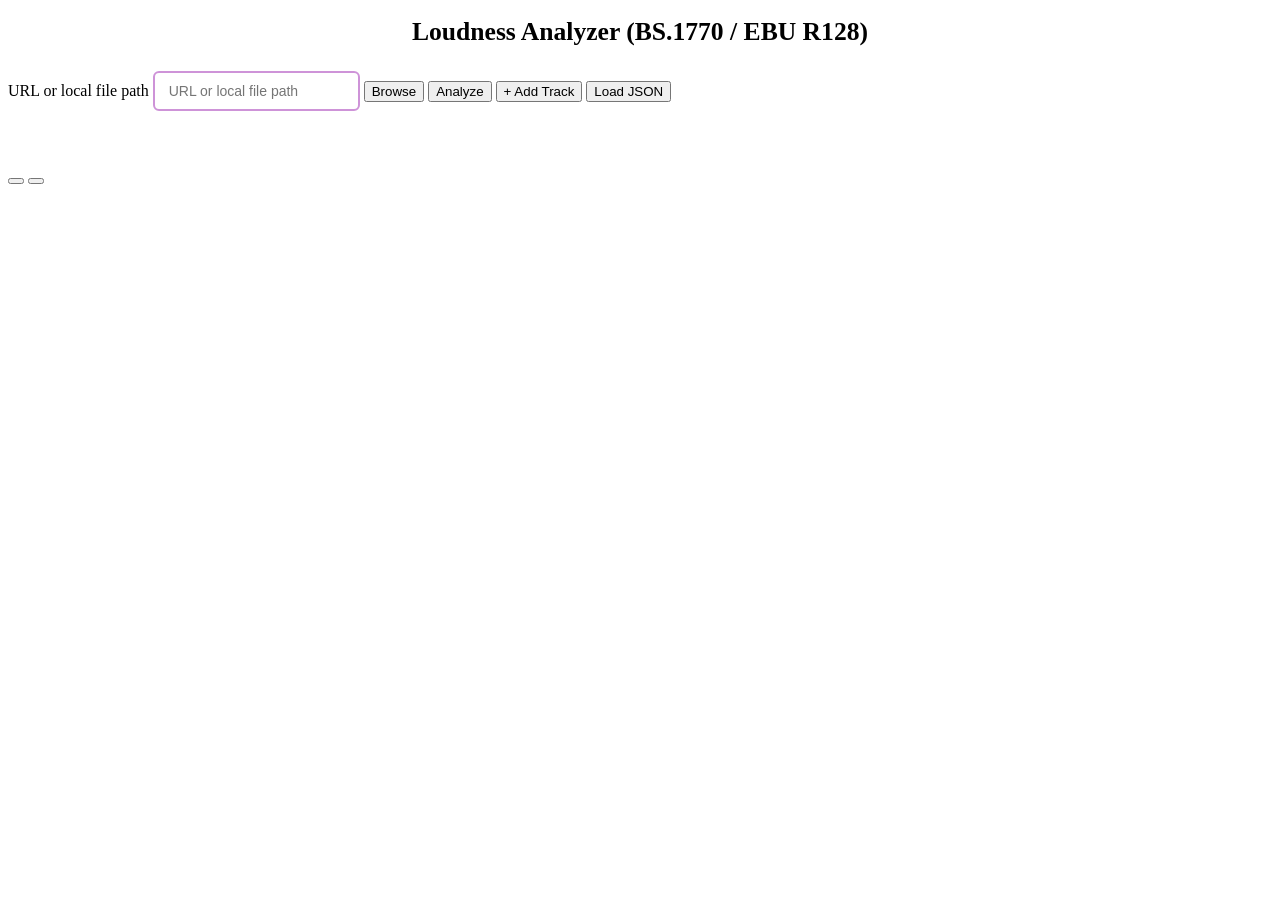
==== commit 53a79349: "Merge pull request #158 from semnil/feat/input-bar-and-track-row feat: input bar buttons by role and" ====
--- a/frontend/index.html
+++ b/frontend/index.html
@@ -19,8 +19,8 @@
 
   <main>
     <form id="analyze-form" class="input-bar" data-i18n-aria-label="form.aria" aria-label="Analyze audio source">
-      <label for="url-input" class="visually-hidden" data-i18n="url.label">YouTube URL or local file path</label>
-      <input id="url-input" type="text" inputmode="url" placeholder="YouTube URL or local file path" data-i18n-placeholder="url.placeholder"
+      <label for="url-input" class="visually-hidden" data-i18n="url.label">URL or local file path</label>
+      <input id="url-input" type="text" inputmode="url" placeholder="URL or local file path" data-i18n-placeholder="url.placeholder"
              autocomplete="off" autocapitalize="off" spellcheck="false" required>
       <button id="browse-btn" type="button" data-i18n-aria-label="btn.browse.aria" aria-label="Choose a local audio file"><span data-i18n="btn.browse">Browse</span></button>
       <button id="submit-btn" type="submit">Analyze</button>
--- a/frontend/style.css
+++ b/frontend/style.css
@@ -286,12 +286,6 @@
 
 [data-theme="dark"] .u-legend { background: transparent !important; }
 
-@media (max-width: 640px) {
-  .input-bar { flex-wrap: wrap; }
-  .input-bar #url-input { flex: 1 1 100%; }
-  .input-bar button { flex: 1 1 auto; }
-}
-
 @media (max-width: 480px) {
   h1 {
     font-size: 1.2rem;
